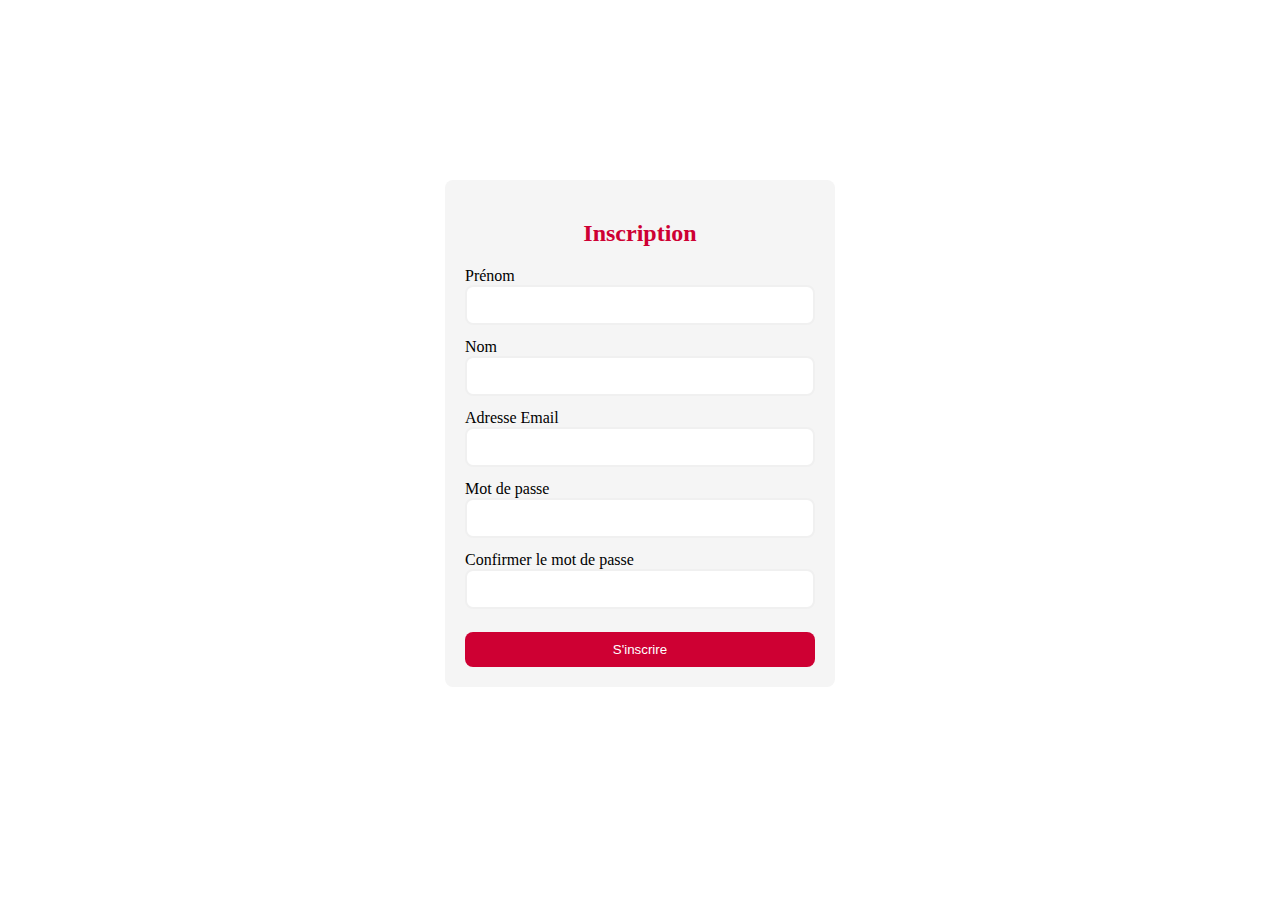
==== index.html @ a26bfe3d "création du formulaire avec son style" ====
<!DOCTYPE html>
<html lang="en">
<head>
    <meta charset="UTF-8">
    <meta name="viewport" content="width=device-width, initial-scale=1.0">
    <title>Inscription</title>
    <link rel="stylesheet" href="styles.css">
</head>
<body>

    <div class="contenu">
            
            <form action="" id="form">
                <h2>Inscription</h2>
                <div class="input-control">
                    <label for="prenom">Prénom</label>
                    <input type="text" id="prenom" name="prenom" >
                    <div class="error"></div>
                </div>
                <div class="input-control">
                    <label for="nom">Nom</label>
                    <input type="text" id="nom" name="nom">
                    <div class="error"></div>
                </div>
                <div class="input-control">
                    <label for="email">Adresse Email</label>
                    <input type="email" id="email" name="email" >
                    <div class="error"></div>
                </div>
                <div class="input-control">
                    <label for="password">Mot de passe</label>
                    <input type="password" id="password" name="password">
                    <div class="error"></div>
                </div>
                <div class="input-control">
                    <label for="password2">Confirmer le mot de passe</label>
                    <input type="password" id="password2" name="password2">
                    <div class="error"></div>
                </div>
                <button type="submit">S'inscrire</button>
            </form>
    </div>


    <script src="main.js"></script>
</body>
</html>
---- styles.css ----
body{
    font-family: 'Times New Roman', Times;
}
#form{
    width: 350px;
    margin: 20vh auto 0 auto;
    padding: 20px;
    background-color: whitesmoke;
    border-radius: 8px;
    font-size: 16px;
}
#form h2{
    text-align: center;
    color: #ce0033;
}
#form button{
    padding: 10px;
    margin-top: 10px;
    width: 100%;
    background-color: #ce0033;
    color: white;
    border: none;
    border-radius: 8px;
}
.input-control{
    display: flex;
    flex-direction: column;
}
.input-control input{
    border: 2px solid #F0F0F0;
    border-radius: 8px;
    display: block;
    font-size: 14px;
    padding: 10px;
    width: 93%;
}
.input-control input:focus{
    outline: 0;
}
.input-control.success input{
    border-color: green;
}
.input-control.error input{
    border-color: #ce0033;
}
.input-control .error{
    color: #ce0033;
    font-size: 10px;
    height: 13px;
}
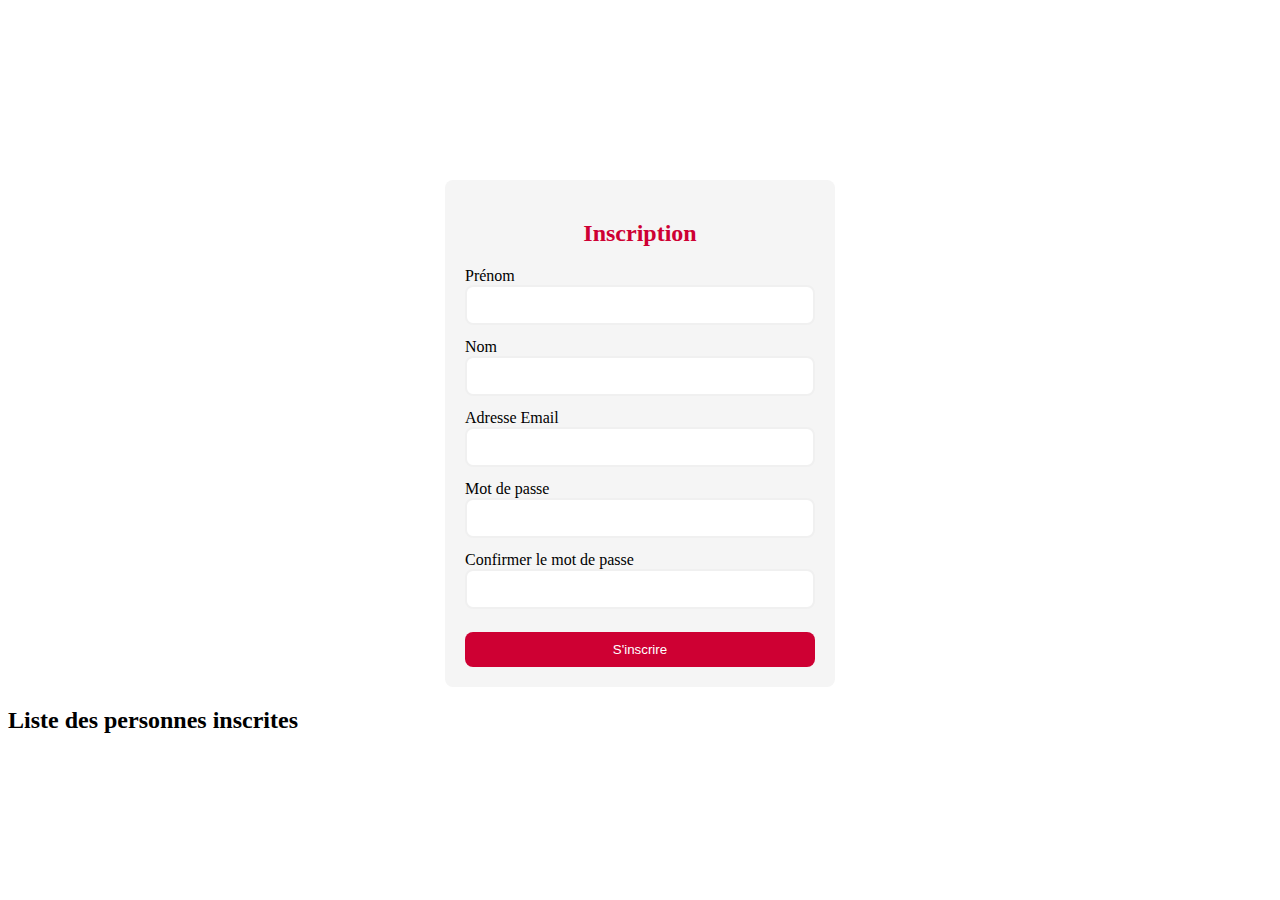
==== commit 60934682: "récuperation des données d'inscription et affichage de la liste" ====
--- a/index.html
+++ b/index.html
@@ -39,6 +39,8 @@
                 </div>
                 <button type="submit">S'inscrire</button>
             </form>
+            <h2>Liste des personnes inscrites</h2>
+        <ul id="liste-personnes"></ul>
     </div>
 
 
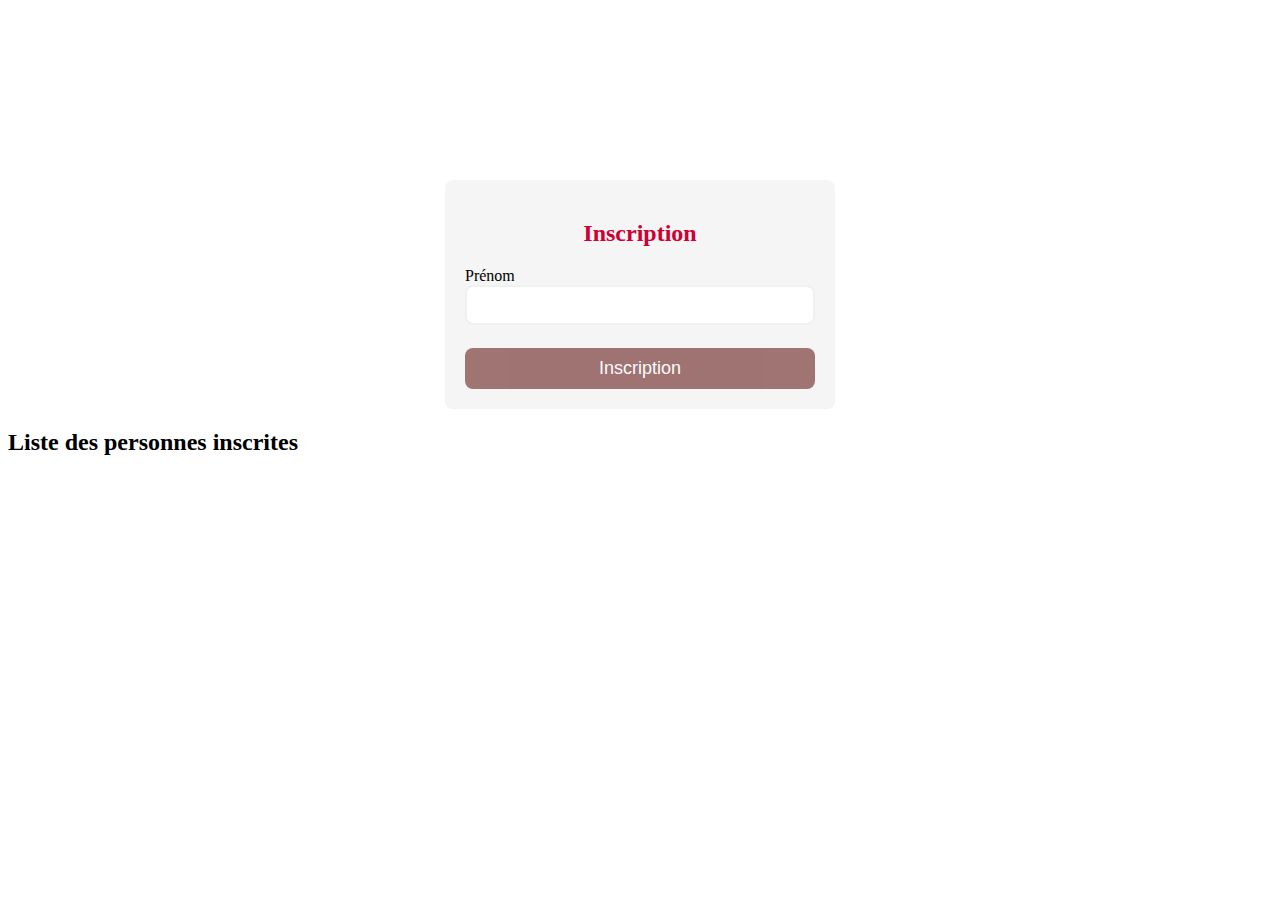
==== commit c0f2ba06: "inscription progressive" ====
--- a/index.html
+++ b/index.html
@@ -1,5 +1,6 @@
+
 <!DOCTYPE html>
-<html lang="en">
+<html lang="fr">
 <head>
     <meta charset="UTF-8">
     <meta name="viewport" content="width=device-width, initial-scale=1.0">
@@ -9,41 +10,41 @@
 <body>
 
     <div class="contenu">
-            
-            <form action="" id="form">
-                <h2>Inscription</h2>
-                <div class="input-control">
-                    <label for="prenom">Prénom</label>
-                    <input type="text" id="prenom" name="prenom" >
-                    <div class="error"></div>
-                </div>
-                <div class="input-control">
-                    <label for="nom">Nom</label>
-                    <input type="text" id="nom" name="nom">
-                    <div class="error"></div>
-                </div>
-                <div class="input-control">
-                    <label for="email">Adresse Email</label>
-                    <input type="email" id="email" name="email" >
-                    <div class="error"></div>
-                </div>
-                <div class="input-control">
-                    <label for="password">Mot de passe</label>
-                    <input type="password" id="password" name="password">
-                    <div class="error"></div>
-                </div>
-                <div class="input-control">
-                    <label for="password2">Confirmer le mot de passe</label>
-                    <input type="password" id="password2" name="password2">
-                    <div class="error"></div>
-                </div>
-                <button type="submit">S'inscrire</button>
-            </form>
-            <h2>Liste des personnes inscrites</h2>
+        <form action="" id="form">
+            <h2>Inscription</h2>
+            <div class="input-control" id="prenom-control">
+                <label for="prenom">Prénom</label>
+                <input type="text" id="prenom" name="prenom">
+                <div class="error"></div>
+            </div>
+            <div class="input-control" id="nom-control" style="display: none;">
+                <label for="nom">Nom</label>
+                <input type="text" id="nom" name="nom">
+                <div class="error"></div>
+            </div>
+            <div class="input-control" id="email-control" style="display: none;">
+                <label for="email">Adresse Email</label>
+                <input type="email" id="email" name="email">
+                <div class="error"></div>
+            </div>
+            <div class="input-control" id="password-control" style="display: none;">
+                <label for="password">Mot de passe</label>
+                <input type="password" id="password" name="password">
+                <div class="error"></div>
+            </div>
+            <div class="input-control" id="password2-control" style="display: none;">
+                <label for="password2">Confirmer le mot de passe</label>
+                <input type="password" id="password2" name="password2">
+                <div class="error"></div>
+            </div>
+            <button id="submit-button" type="submit" disabled>Inscription</button><br>
+            <div id="message"></div>
+        </form>
+        
+        <h2>Liste des personnes inscrites</h2>
         <ul id="liste-personnes"></ul>
     </div>
 
-
     <script src="main.js"></script>
 </body>
-</html>+</html>
--- a/styles.css
+++ b/styles.css
@@ -21,6 +21,7 @@
     color: white;
     border: none;
     border-radius: 8px;
+    font-size: 18px;
 }
 .input-control{
     display: flex;
@@ -47,4 +48,10 @@
     color: #ce0033;
     font-size: 10px;
     height: 13px;
-}+}
+
+#submit-button:disabled {
+    background-color: #691e1e; 
+    cursor: not-allowed; /* Curseur non autorisé */
+    opacity: 0.6;
+}
